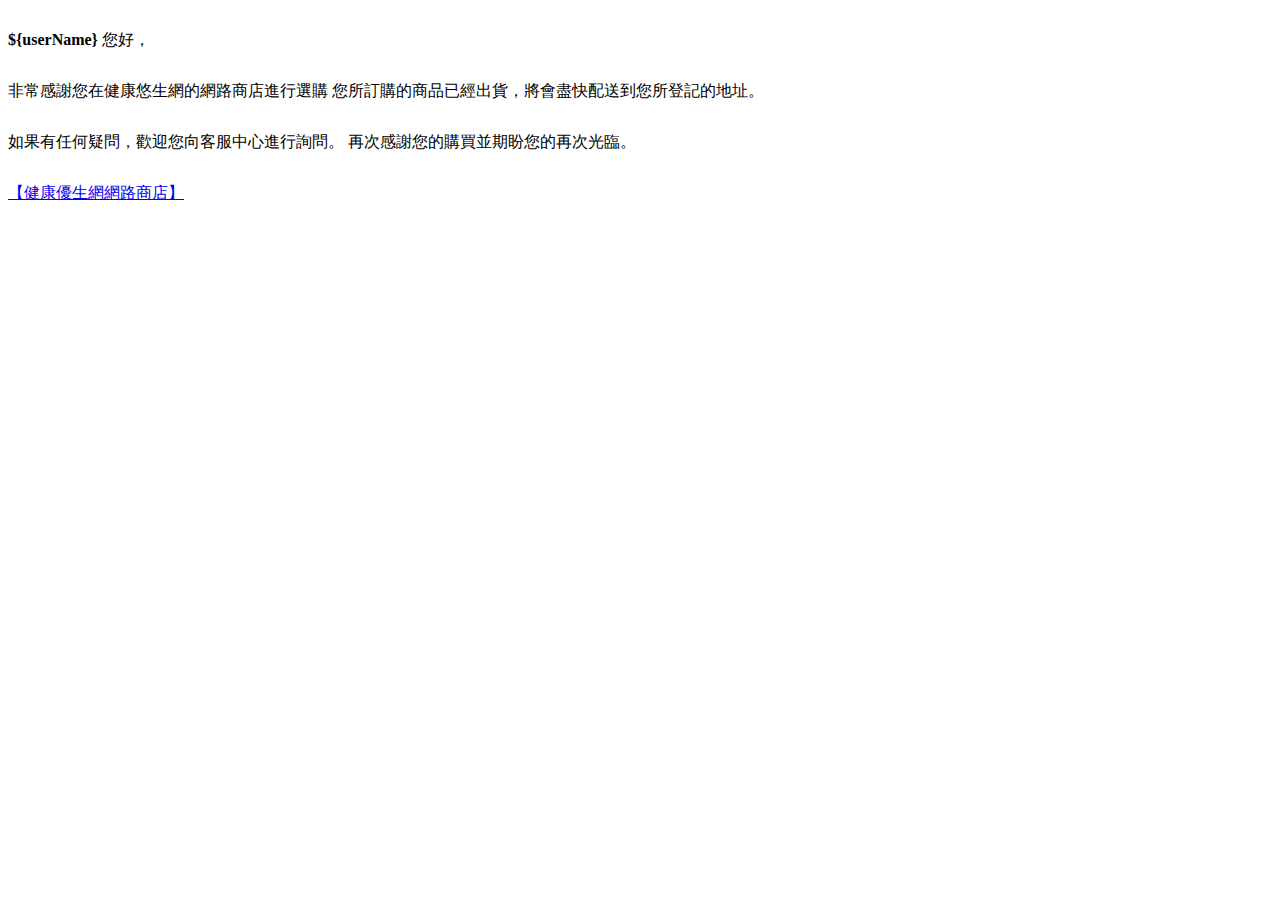
==== src/main/resources/templates/template.html @ c1c12d7c "Merge branch 'main' of https://github.com/iiihealthProject/TryMerge" ====
<!DOCTYPE html>
<html>
<head>
<meta charset="UTF-8">
<title>Order Deliver Notification</title>
<style>


div{
	margin-top:30px;
	margin-right:50px;
}

</style>
</head>
<body>



	<div> <strong>${userName}</strong> 您好，</div>

	<div>非常感謝您在健康悠生網的網路商店進行選購 您所訂購的商品已經出貨，將會盡快配送到您所登記的地址。</div>

	<div>如果有任何疑問，歡迎您向客服中心進行詢問。 再次感謝您的購買並期盼您的再次光臨。</div>
	
	<div>
		<a href="http://localhost:8080/consumer/toTheFrontPage">【健康優生網網路商店】</a>
	</div>


</body>
</html>
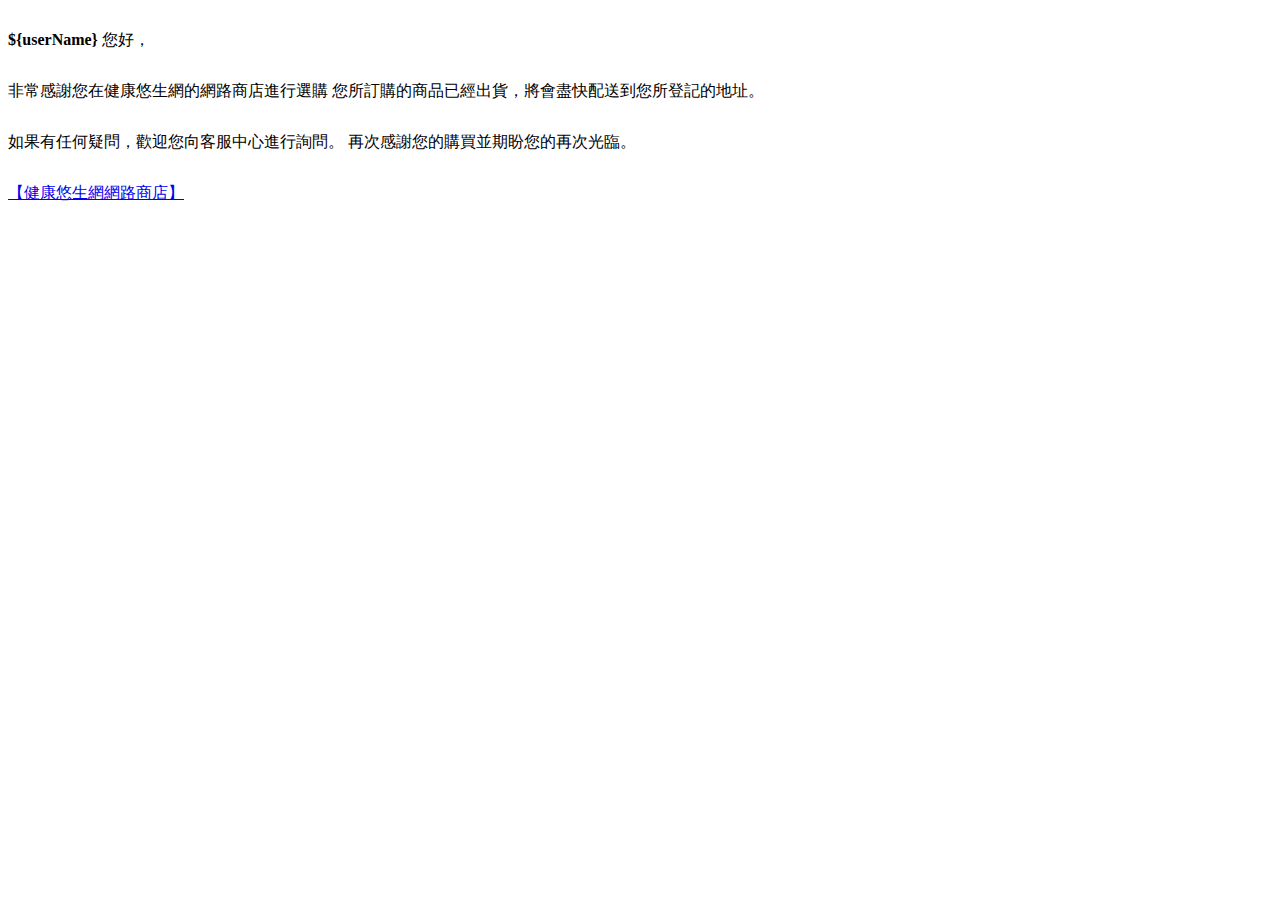
==== commit 0c97ab04: "健康悠生網" ====
--- a/src/main/resources/templates/template.html
+++ b/src/main/resources/templates/template.html
@@ -24,7 +24,7 @@
 	<div>如果有任何疑問，歡迎您向客服中心進行詢問。 再次感謝您的購買並期盼您的再次光臨。</div>
 	
 	<div>
-		<a href="http://localhost:8080/consumer/toTheFrontPage">【健康優生網網路商店】</a>
+		<a href="http://localhost:8080/cart/order">【健康悠生網網路商店】</a>
 	</div>
 
 
